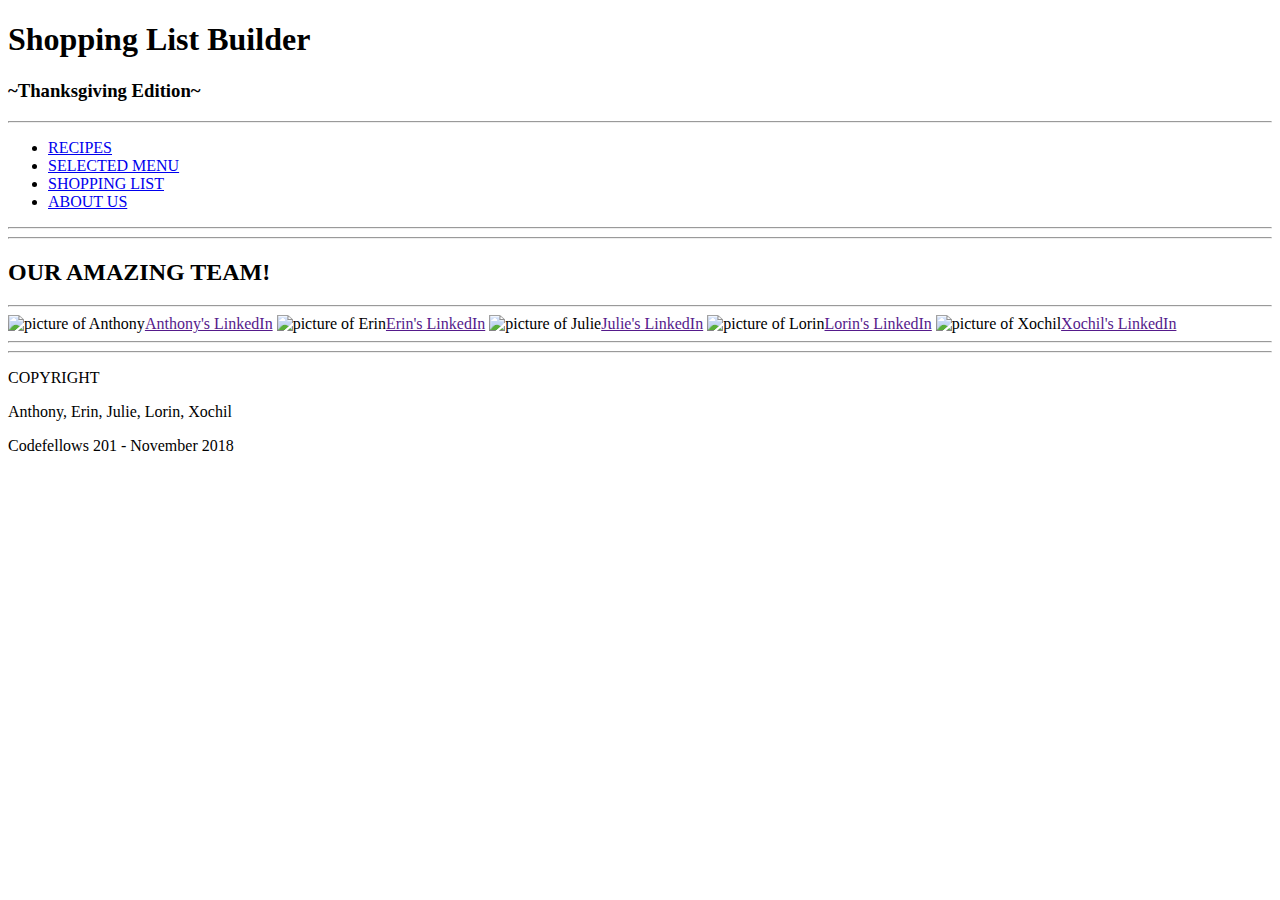
==== about.html @ 5b678d1a "about me scaffolding" ====
<!DOCTYPE html>
<html lang="en">
<head>
    <meta charset="UTF-8">
    <meta name="viewport" content="width=device-width, initial-scale=1.0">
    <meta http-equiv="X-UA-Compatible" content="ie=edge">
    <title>About Us</title>
</head>
<body>
    <h1 class="header-title">
        Shopping List Builder
    </h1>
    <h3 class="thanksgiving-edition">~Thanksgiving Edition~</h3>
    <nav>
        <hr>
        <ul>
            <li><a href="./index.html">RECIPES</a></li>
            <li><a href="./menu.html">SELECTED MENU</a></li>
            <li><a href="./list.html">SHOPPING LIST</a></li>
            <li><a href="./about.html">ABOUT US</a></li>
        </ul>
        <hr>
    </nav>
    <div class="photo-break"></div>
    <div>
        <hr>
        <h2>OUR AMAZING TEAM!</h2>
        <hr>
    </div>
    <div class="team-images">
        <img src="./images/aboutUs/anthony.png" alt="picture of Anthony"><a href="">Anthony's LinkedIn</a>
        <img src="./images/aboutUs/erin.png" alt="picture of Erin"><a href="">Erin's LinkedIn</a>
        <img src="./images/aboutUs/julie.png" alt="picture of Julie"><a href="">Julie's LinkedIn</a>
        <img src="./images/aboutUs/lorin.png" alt="picture of Lorin"><a href="">Lorin's LinkedIn</a>
        <img src="./images/aboutUs/xochil.jpg" alt="picture of Xochil"><a href="">Xochil's LinkedIn</a>
    </div>
    <hr>
    <div class="photo-break"></div>
    <hr>
</body>
<footer>
    <p>COPYRIGHT</p>
    <p>Anthony, Erin, Julie, Lorin, Xochil</p>
    <p>Codefellows 201 - November 2018</p>
</footer>
</html>
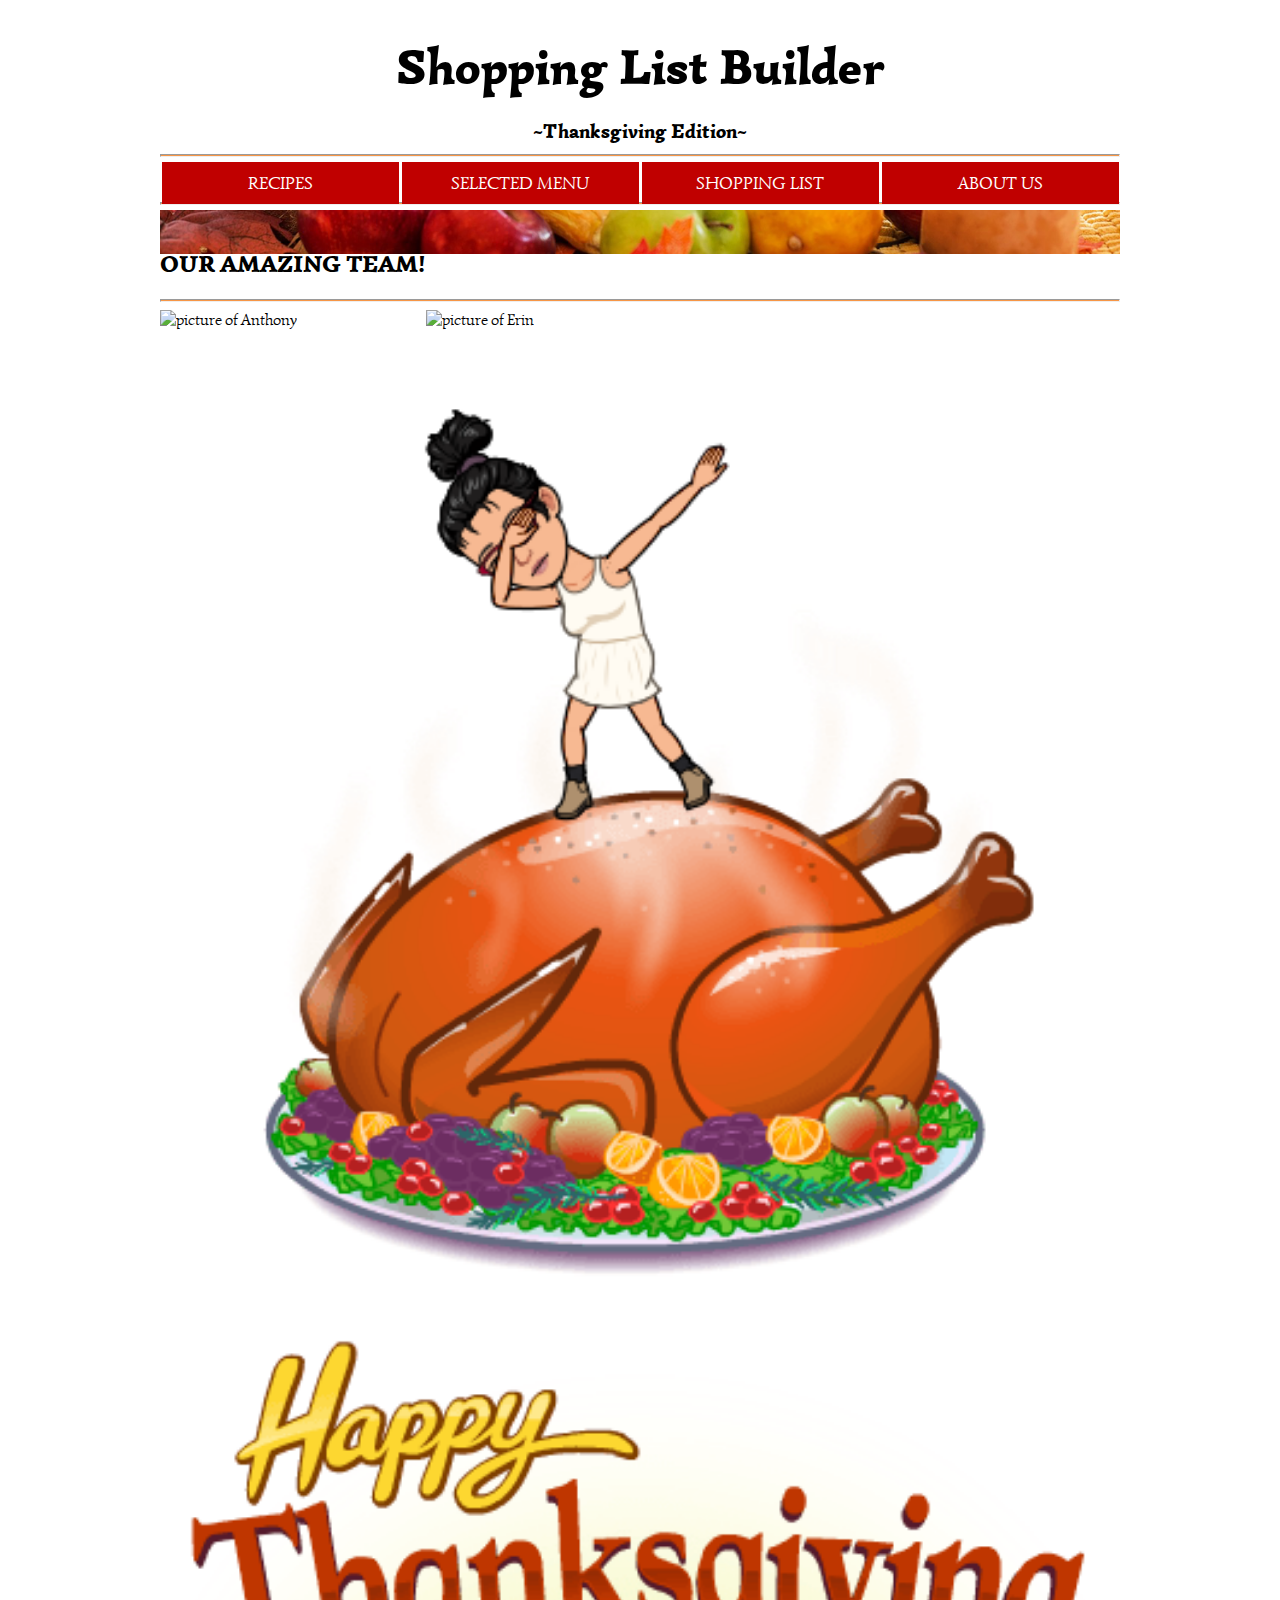
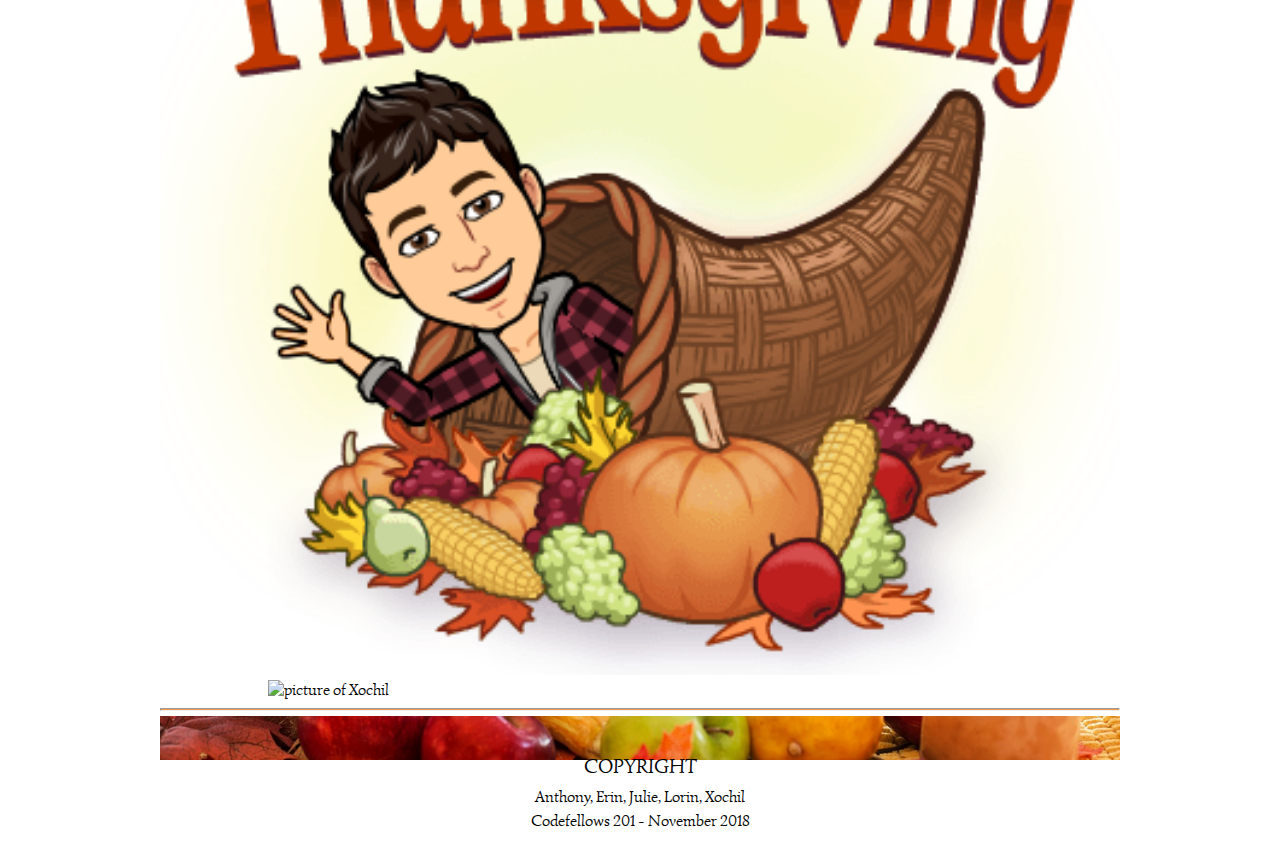
==== commit ee40857b: "Erin played with index.html css, updated css links on other html pages, built main dish recipe objec" ====
--- a/about.html
+++ b/about.html
@@ -5,23 +5,31 @@
     <meta name="viewport" content="width=device-width, initial-scale=1.0">
     <meta http-equiv="X-UA-Compatible" content="ie=edge">
     <title>About Us</title>
+    <link rel="icon" type="image/jpg" href="images/cornucopia-favicon-32px.png">
+    <link rel="stylesheet" href="./css/reset.css">
+    <link rel="stylesheet" href="./css/style.css">
+    <link href="https://fonts.googleapis.com/css?family=Amatic+SC|Handlee|Merienda|Neucha|Over+the+Rainbow|Rock+Salt|Satisfy|Shadows+Into+Light|Simonetta" rel="stylesheet">
 </head>
 <body>
-    <h1 class="header-title">
-        Shopping List Builder
-    </h1>
-    <h3 class="thanksgiving-edition">~Thanksgiving Edition~</h3>
-    <nav>
-        <hr>
-        <ul>
-            <li><a href="./index.html">RECIPES</a></li>
-            <li><a href="./menu.html">SELECTED MENU</a></li>
-            <li><a href="./list.html">SHOPPING LIST</a></li>
-            <li><a href="./about.html">ABOUT US</a></li>
-        </ul>
-        <hr>
-    </nav>
-    <div class="photo-break"></div>
+    <header>
+        <h1 class="header-title">
+            Shopping List Builder
+        </h1>
+        <h3 class="thanksgiving-edition">~Thanksgiving Edition~</h3>
+        <nav>
+            <hr>
+            <ul>
+                <li><a href="./index.html">RECIPES</a></li>
+                <li><a href="./menu.html">SELECTED MENU</a></li>
+                <li><a href="./list.html">SHOPPING LIST</a></li>
+                <li><a href="./about.html">ABOUT US</a></li>
+            </ul>
+            <hr>
+        </nav>
+    </header>
+    <div class="photo-break">
+            <img src="images/fruit-banner.png" alt="Fruit Banner">
+    </div>
     <div>
         <hr>
         <h2>OUR AMAZING TEAM!</h2>
@@ -35,7 +43,9 @@
         <img src="./images/aboutUs/xochil.jpg" alt="picture of Xochil"><a href="">Xochil's LinkedIn</a>
     </div>
     <hr>
-    <div class="photo-break"></div>
+    <div class="photo-break">
+            <img src="images/fruit-banner.png" alt="Fruit Banner">
+    </div>
     <hr>
 </body>
 <footer>
--- a/css/style.css
+++ b/css/style.css
@@ -0,0 +1,180 @@
+/* Font Families */
+/* font-family: 'Simonetta', cursive;
+font-family: 'Shadows Into Light', cursive;
+font-family: 'Amatic SC', cursive;
+font-family: 'Satisfy', cursive;
+font-family: 'Handlee', cursive;
+font-family: 'Merienda', cursive;
+font-family: 'Neucha', cursive;
+font-family: 'Rock Salt', cursive;
+font-family: 'Over the Rainbow', cursive; */
+
+header {
+  text-align: center;
+  font-family: 'Simonetta', cursive;
+}
+
+header h1 {
+  font-size: 50px;
+}
+
+header h3 {
+  font-size: 20px;
+  margin-top: -15px;
+  margin-bottom: 10px;
+}
+
+nav hr:first-child{
+  margin-bottom: 15px;
+}
+
+header h2 {
+  margin-top: 10px;
+  margin-bottom: 10px;
+}
+
+nav ul {
+  width: 960px;
+  list-style-type: none;
+  padding-left: 0;
+  margin: auto;
+}
+
+nav ul li{
+  display: inline-block;
+  background-color: rgb(192,0,0);
+  width: 217px;
+  padding: 10px;
+  margin-top: -10px;
+  margin-bottom: -10px;
+  text-align: center;
+  font-size: 18px;
+}
+
+a{
+  text-decoration: none;
+  color: white;
+}
+
+body{
+  width: 960px;
+  margin: auto;
+  font-family: 'Simonetta', cursive;
+}
+
+body img{
+  width: 960px;
+}
+
+hr{
+  height: 1px;
+  background-color: rgb(247,150,70);
+}
+
+.course-title > h2{
+  margin-top: 10px;
+  margin-bottom: 10px;
+  width: 200px;
+  margin: auto;
+  text-align: center;
+}
+
+.course > ul{
+  padding: 0;
+  margin-top: 20px;
+  margin-bottom: 20px;
+}
+
+.course > ul > li{
+  width: 305px;
+  height: 305px;
+  background-color: rgb(247,150,70);
+  display: inline-block;
+  list-style-type: none;
+  text-align: center;
+  color: white;
+  border-radius: 15px;
+}
+
+h5{
+  text-align: left;
+  margin-left: 50px;
+  margin-top: -1px;
+  font-style: italic;
+  font-size: 9px;
+}
+
+.course > ul > li > img {
+  width: 200px;
+  margin-left: 50px;
+  margin-right: 50px;
+  border: 3px solid rgb(192,0,0);
+  border-radius: 15px;
+}
+
+.course > ul > li > h4 {
+  margin-bottom: 5px;
+  margin-top: 12px;
+}
+
+.course > ul > :first-child{
+  margin-right: 19px;
+}
+
+.course > ul > :last-child{
+  margin-left: 19px;
+}
+
+.sel {
+  width: 100px;
+  float: left;
+  height: 23px;
+  margin-left: 50px;
+  margin-top: -8px;
+}
+
+input {
+  background-color: rgb(192,0,0);
+  color: white;
+  font-family: 'Simonetta', cursive;
+  padding: 4px 8px;
+  border-radius: 5px;
+  font-size: 12px;
+  float: right;
+  margin-right: 50px;
+  margin-top: -8px;
+
+}
+
+div.photo-break {
+  width: 960px;
+  height: 4px;
+}
+
+div.photo-break img {
+  margin-top: -3px;
+}
+
+button {
+  background-color: rgb(133, 190, 100);
+  font-family: 'Simonetta', cursive;
+  color: white;
+  font-size: 25px;
+  margin-top: -3px;
+  width: 200px;
+  margin-left: 375px;
+  margin-bottom: 1px;
+  border-color: 1px solid white;
+}
+footer {
+  font-family: 'Simonetta', cursive;
+  text-align: center;
+}
+
+footer p:first-child {
+  font-size: 20px;
+}
+
+footer p:nth-child(2) , p:nth-child(3) {
+  margin-top: -12px;
+}
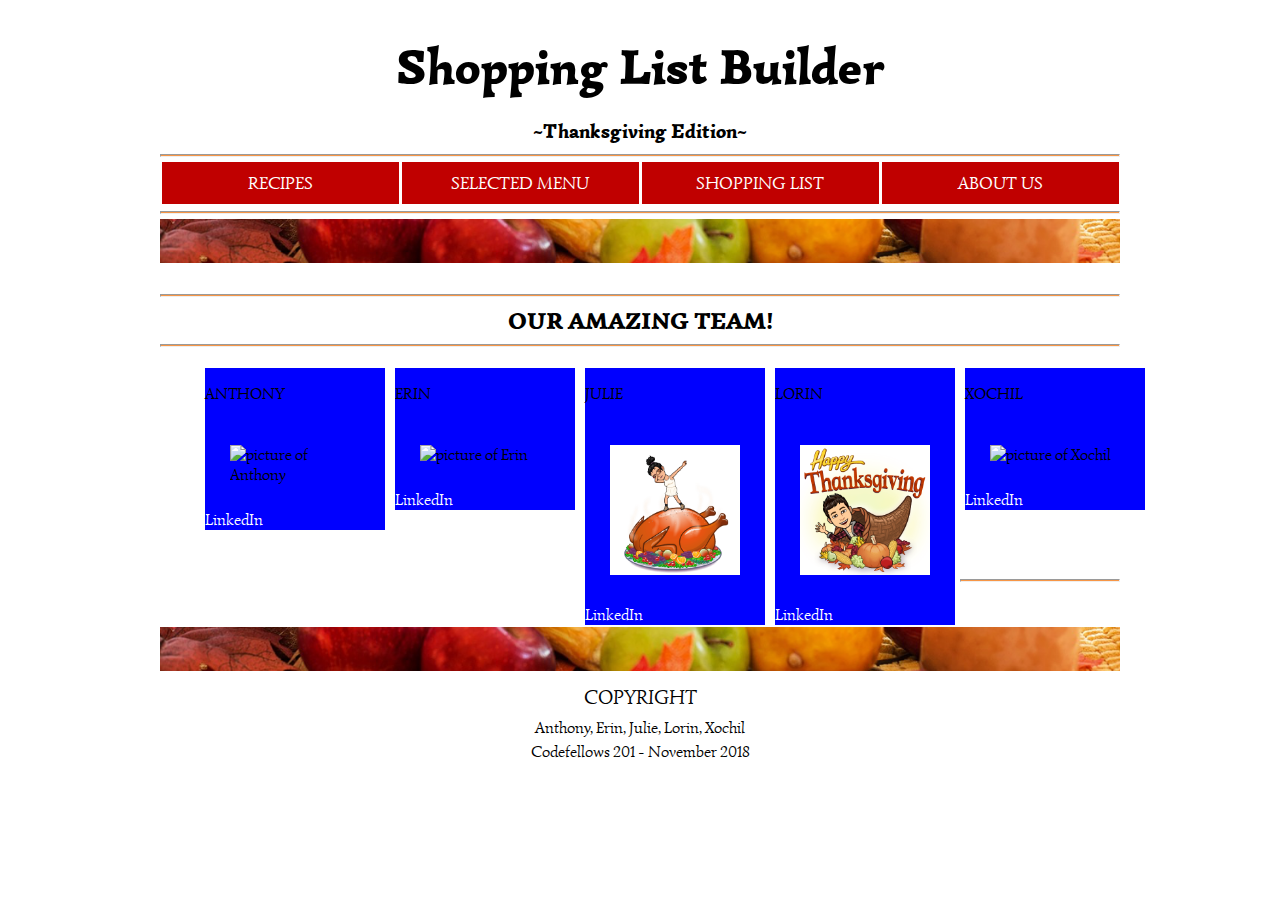
==== commit 0683740e: "Xochil & Erin made dynamic button on the main page!" ====
--- a/about.html
+++ b/about.html
@@ -8,6 +8,7 @@
     <link rel="icon" type="image/jpg" href="images/cornucopia-favicon-32px.png">
     <link rel="stylesheet" href="./css/reset.css">
     <link rel="stylesheet" href="./css/style.css">
+    <link rel="stylesheet" href="./css/aboutus.css">
     <link href="https://fonts.googleapis.com/css?family=Amatic+SC|Handlee|Merienda|Neucha|Over+the+Rainbow|Rock+Salt|Satisfy|Shadows+Into+Light|Simonetta" rel="stylesheet">
 </head>
 <body>
@@ -36,11 +37,13 @@
         <hr>
     </div>
     <div class="team-images">
-        <img src="./images/aboutUs/anthony.png" alt="picture of Anthony"><a href="">Anthony's LinkedIn</a>
-        <img src="./images/aboutUs/erin.png" alt="picture of Erin"><a href="">Erin's LinkedIn</a>
-        <img src="./images/aboutUs/julie.png" alt="picture of Julie"><a href="">Julie's LinkedIn</a>
-        <img src="./images/aboutUs/lorin.png" alt="picture of Lorin"><a href="">Lorin's LinkedIn</a>
-        <img src="./images/aboutUs/xochil.jpg" alt="picture of Xochil"><a href="">Xochil's LinkedIn</a>
+        <ul>
+            <li><p>ANTHONY</p><img src="./images/aboutUs/anthony.png" alt="picture of Anthony"><a href="https://www.linkedin.com/in/anthonytriplett/" target = "_blank">LinkedIn</a></li>
+            <li><p>ERIN</p><img src="./images/aboutUs/erin.png" alt="picture of Erin"><a href="https://www.linkedin.com/in/erin-trainor-357301a1/" target = "_blank">LinkedIn</a></li>
+            <li><p>JULIE</p><img src="./images/aboutUs/julie.png" alt="picture of Julie"><a href="https://www.linkedin.com/in/julie-ly-/" target = "_blank">LinkedIn</a></li>
+            <li><p>LORIN</p><img src="./images/aboutUs/lorin.png" alt="picture of Lorin"><a href="https://www.linkedin.com/in/lorin-stewart-b02762157/" target = "_blank">LinkedIn</a></li>
+            <li><p>XOCHIL</p><img src="./images/aboutUs/xochil.jpg" alt="picture of Xochil"><a href="https://www.linkedin.com/in/xochilsquaglia/" target = "_blank">LinkedIn</a></li>
+        </ul>
     </div>
     <hr>
     <div class="photo-break">
--- a/css/style.css
+++ b/css/style.css
@@ -42,13 +42,17 @@
 
 nav ul li{
   display: inline-block;
-  background-color: rgb(192,0,0);
+  background-color: rgb(192, 0, 0);
   width: 217px;
   padding: 10px;
   margin-top: -10px;
-  margin-bottom: -10px;
+  margin-bottom: -1px;
   text-align: center;
   font-size: 18px;
+}
+
+nav ul li:hover{
+  background-color: rgb(110, 0, 0);
 }
 
 a{
@@ -64,6 +68,7 @@
 
 body img{
   width: 960px;
+  margin-top: 3px;
 }
 
 hr{
@@ -94,6 +99,7 @@
   text-align: center;
   color: white;
   border-radius: 15px;
+  box-shadow: 4px 5px 2px rgb(150,0,0);
 }
 
 h5{
@@ -102,13 +108,22 @@
   margin-top: -1px;
   font-style: italic;
   font-size: 9px;
+  width: 100px;
+}
+
+h5.serving-size {
+  width: 100px;
+  float: right;
+  margin-right: 50px;
+  text-align: right;
+  margin-bottom: -30px;
 }
 
 .course > ul > li > img {
   width: 200px;
   margin-left: 50px;
   margin-right: 50px;
-  border: 3px solid rgb(192,0,0);
+  border: 3px solid rgb(192, 0, 0);
   border-radius: 15px;
 }
 
@@ -126,49 +141,94 @@
 }
 
 .sel {
-  width: 100px;
+  width: 95px;
   float: left;
-  height: 23px;
+  height: 28.4px;
   margin-left: 50px;
   margin-top: -8px;
+  font-family: 'Simonetta', cursive;
+  border: 2px solid rgb(192, 0, 0);
+  border-radius: 5px;
+  box-shadow: 0 2px 0 0 rgb(150, 0, 0);
 }
 
 input {
-  background-color: rgb(192,0,0);
+  background-color: rgb(192, 0, 0);
   color: white;
   font-family: 'Simonetta', cursive;
   padding: 4px 8px;
   border-radius: 5px;
   font-size: 12px;
   float: right;
-  margin-right: 50px;
-  margin-top: -8px;
-
-}
+  margin-top: -28px;
+  margin-left: 150px;
+  box-shadow: 0 4px 0 0 rgb(150, 0, 0);
+}
+
+input:active {
+  box-shadow: none;
+}
+
+input:hover {
+  background-color: rgb(110, 0, 0);
+}
+
+input:focus {
+  outline: 0 !important;
+}
+
+/* .selected > fieldset > {
+  background-color: rgb yellow;
+} */
 
 div.photo-break {
   width: 960px;
-  height: 4px;
+  height: 20px;
+  margin-bottom: 27px;
 }
 
 div.photo-break img {
   margin-top: -3px;
+  
 }
 
 button {
-  background-color: rgb(133, 190, 100);
+  background-color: rgb(192, 0, 0);
   font-family: 'Simonetta', cursive;
   color: white;
   font-size: 25px;
-  margin-top: -3px;
+  margin-top: 10px;
   width: 200px;
   margin-left: 375px;
-  margin-bottom: 1px;
+  margin-bottom: 17px;
   border-color: 1px solid white;
-}
+  box-shadow: 0 4px 0 0 rgb(150, 0, 0);
+  border-radius: 5px;
+}
+
+button:active {
+  box-shadow: none;
+}
+
+button:hover {
+  background-color: rgb(110, 0, 0);
+}
+
+button:focus {
+  outline: 0 !important;
+}
+
+fieldset {
+  border: 0px;
+  width: 200px;
+  padding: 0px;
+}
+
 footer {
   font-family: 'Simonetta', cursive;
   text-align: center;
+  margin-top: 20px;
+  margin-bottom: 20px;
 }
 
 footer p:first-child {
--- a/css/aboutus.css
+++ b/css/aboutus.css
@@ -0,0 +1,37 @@
+body {
+  width:960px;
+}
+
+div.photo-break {
+  position: float;
+  width: 960x;
+  height: 45px; /*the height did nothing*/
+}
+
+h2 {
+  margin: 5px;
+  text-align: center;
+}
+
+.team-images {
+  width: 960px;
+}
+.team-images ul {
+  width: 960px;
+  height: 200px;
+}
+
+.team-images ul li {
+  float: left;
+  width: 180px;
+  list-style-type: none;
+  margin: 5px;
+  background-color: blue;
+}
+
+
+.team-images img {
+  width: 130px;
+  height: 130px;
+  margin: 25px;
+}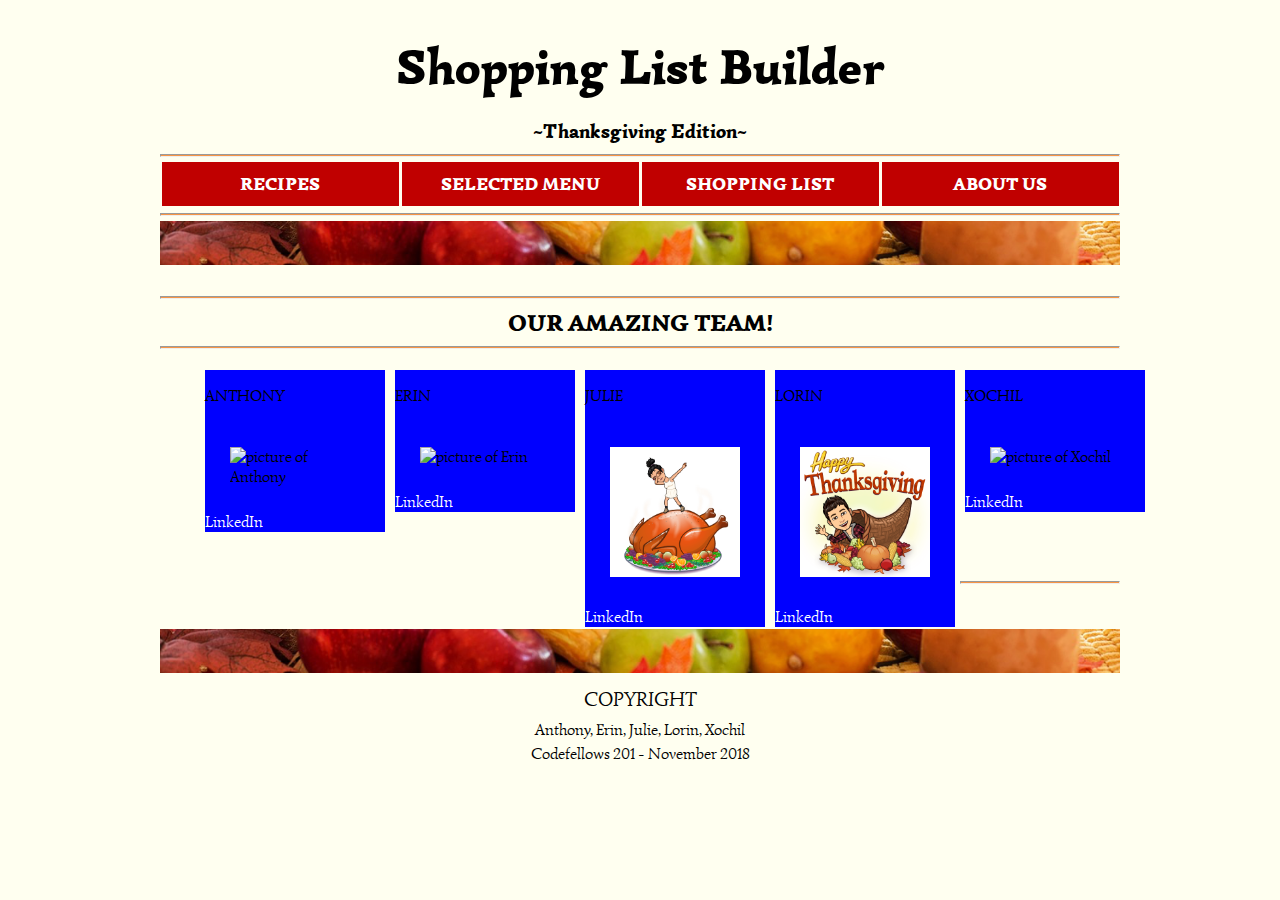
==== commit d0d0c532: "julie cleaned up comments, file refs for css, added note to readme about reset css" ====
--- a/about.html
+++ b/about.html
@@ -6,7 +6,6 @@
     <meta http-equiv="X-UA-Compatible" content="ie=edge">
     <title>About Us</title>
     <link rel="icon" type="image/jpg" href="images/cornucopia-favicon-32px.png">
-    <link rel="stylesheet" href="./css/reset.css">
     <link rel="stylesheet" href="./css/style.css">
     <link rel="stylesheet" href="./css/aboutus.css">
     <link href="https://fonts.googleapis.com/css?family=Amatic+SC|Handlee|Merienda|Neucha|Over+the+Rainbow|Rock+Salt|Satisfy|Shadows+Into+Light|Simonetta" rel="stylesheet">
--- a/css/style.css
+++ b/css/style.css
@@ -49,6 +49,7 @@
   margin-bottom: -1px;
   text-align: center;
   font-size: 18px;
+  font-weight: bold;
 }
 
 nav ul li:hover{
@@ -64,6 +65,7 @@
   width: 960px;
   margin: auto;
   font-family: 'Simonetta', cursive;
+  background-color: ivory;
 }
 
 body img{
@@ -189,7 +191,6 @@
 
 div.photo-break img {
   margin-top: -3px;
-  
 }
 
 button {
@@ -204,6 +205,7 @@
   border-color: 1px solid white;
   box-shadow: 0 4px 0 0 rgb(150, 0, 0);
   border-radius: 5px;
+  padding:4px;
 }
 
 button:active {
@@ -215,6 +217,366 @@
 }
 
 button:focus {
+  outline: 0 !important;
+}
+
+#a1-clicked {
+  background-color: rgb(142, 165, 67);
+  font-family: 'Simonetta', cursive;
+  box-shadow: 0 4px 0 0 rgb(42, 49, 20);
+  border-color: 1px solid white;
+  width: 69.94px;
+  margin-left: 180px;
+  color:white;
+}
+
+#a1-clicked:active {
+  box-shadow: none;
+}
+
+#a1-clicked:hover {
+  background-color: rgb(72, 83, 34);
+}
+
+#a1-clicked:focus {
+  outline: 0 !important;
+}
+
+#a2-clicked {
+  background-color: rgb(142, 165, 67);
+  font-family: 'Simonetta', cursive;
+  box-shadow: 0 4px 0 0 rgb(42, 49, 20);
+  border-color: 1px solid white;
+  width: 69.94px;
+  margin-left: 180px;
+  color:white;
+}
+
+#a2-clicked:active {
+  box-shadow: none;
+}
+
+#a2-clicked:hover {
+  background-color: rgb(72, 83, 34);
+}
+
+#a2-clicked:focus {
+  outline: 0 !important;
+}
+
+#a3-clicked {
+  background-color: rgb(142, 165, 67);
+  font-family: 'Simonetta', cursive;
+  box-shadow: 0 4px 0 0 rgb(42, 49, 20);
+  border-color: 1px solid white;
+  width: 69.94px;
+  margin-left: 180px;
+  color:white;
+}
+
+#a3-clicked:active {
+  box-shadow: none;
+}
+
+#a3-clicked:hover {
+  background-color: rgb(72, 83, 34);
+}
+
+#a3-clicked:focus {
+  outline: 0 !important;
+}
+
+#m1-clicked {
+  background-color: rgb(142, 165, 67);
+  font-family: 'Simonetta', cursive;
+  box-shadow: 0 4px 0 0 rgb(42, 49, 20);
+  border-color: 1px solid white;
+  width: 69.94px;
+  margin-left: 180px;
+  color:white;
+}
+
+#m1-clicked:active {
+  box-shadow: none;
+}
+
+#m1-clicked:hover {
+  background-color: rgb(72, 83, 34);
+}
+
+#m1-clicked:focus {
+  outline: 0 !important;
+}
+
+#m2-clicked {
+  background-color: rgb(142, 165, 67);
+  font-family: 'Simonetta', cursive;
+  box-shadow: 0 4px 0 0 rgb(42, 49, 20);
+  border-color: 1px solid white;
+  width: 69.94px;
+  margin-left: 180px;
+  color:white;
+}
+
+#m2-clicked:active {
+  box-shadow: none;
+}
+
+#m2-clicked:hover {
+  background-color: rgb(72, 83, 34);
+}
+
+#m2-clicked:focus {
+  outline: 0 !important;
+}
+
+#m3-clicked {
+  background-color: rgb(142, 165, 67);
+  font-family: 'Simonetta', cursive;
+  box-shadow: 0 4px 0 0 rgb(42, 49, 20);
+  border-color: 1px solid white;
+  width: 69.94px;
+  margin-left: 180px;
+  color:white;
+}
+
+#m3-clicked:active {
+  box-shadow: none;
+}
+
+#m3-clicked:hover {
+  background-color: rgb(72, 83, 34);
+}
+
+#m3-clicked:focus {
+  outline: 0 !important;
+}
+
+#s1-clicked {
+  background-color: rgb(142, 165, 67);
+  font-family: 'Simonetta', cursive;
+  box-shadow: 0 4px 0 0 rgb(42, 49, 20);
+  border-color: 1px solid white;
+  width: 69.94px;
+  margin-left: 180px;
+  color:white;
+}
+
+#s1-clicked:active {
+  box-shadow: none;
+}
+
+#s1-clicked:hover {
+  background-color: rgb(72, 83, 34);
+}
+
+#s1-clicked:focus {
+  outline: 0 !important;
+}
+
+#s2-clicked {
+  background-color: rgb(142, 165, 67);
+  font-family: 'Simonetta', cursive;
+  box-shadow: 0 4px 0 0 rgb(42, 49, 20);
+  border-color: 1px solid white;
+  width: 69.94px;
+  margin-left: 180px;
+  color:white;
+}
+
+#s2-clicked:active {
+  box-shadow: none;
+}
+
+#s2-clicked:hover {
+  background-color: rgb(72, 83, 34);
+}
+
+#s2-clicked:focus {
+  outline: 0 !important;
+}
+
+#s3-clicked {
+  background-color: rgb(142, 165, 67);
+  font-family: 'Simonetta', cursive;
+  box-shadow: 0 4px 0 0 rgb(42, 49, 20);
+  border-color: 1px solid white;
+  width: 69.94px;
+  margin-left: 180px;
+  color:white;
+}
+
+#s3-clicked:active {
+  box-shadow: none;
+}
+
+#s3-clicked:hover {
+  background-color: rgb(72, 83, 34);
+}
+
+#s3-clicked:focus {
+  outline: 0 !important;
+}
+
+/* #s4-clicked {
+  background-color: rgb(142, 165, 67);
+  font-family: 'Simonetta', cursive;
+  box-shadow: 0 4px 0 0 rgb(42, 49, 20);
+  border-color: 1px solid white;
+  width: 69.94px;
+  margin-left: 180px;
+  color:white;
+}
+
+#s5-clicked {
+  background-color: rgb(142, 165, 67);
+  font-family: 'Simonetta', cursive;
+  box-shadow: 0 4px 0 0 rgb(42, 49, 20);
+  border-color: 1px solid white;
+  width: 69.94px;
+  margin-left: 180px;
+  color:white;
+}
+
+#s6-clicked {
+  background-color: rgb(142, 165, 67);
+  font-family: 'Simonetta', cursive;
+  box-shadow: 0 4px 0 0 rgb(42, 49, 20);
+  border-color: 1px solid white;
+  width: 69.94px;
+  margin-left: 180px;
+  color:white;
+} */
+
+#d1-clicked {
+  background-color: rgb(142, 165, 67);
+  font-family: 'Simonetta', cursive;
+  box-shadow: 0 4px 0 0 rgb(42, 49, 20);
+  border-color: 1px solid white;
+  width: 69.94px;
+  margin-left: 180px;
+  color:white;
+}
+
+#d1-clicked:active {
+  box-shadow: none;
+}
+
+#d1-clicked:hover {
+  background-color: rgb(72, 83, 34);
+}
+
+#d1-clicked:focus {
+  outline: 0 !important;
+}
+
+#d2-clicked {
+  background-color: rgb(142, 165, 67);
+  font-family: 'Simonetta', cursive;
+  box-shadow: 0 4px 0 0 rgb(42, 49, 20);
+  border-color: 1px solid white;
+  width: 69.94px;
+  margin-left: 180px;
+  color:white;
+}
+
+#d2-clicked:active {
+  box-shadow: none;
+}
+
+#d2-clicked:hover {
+  background-color: rgb(72, 83, 34);
+}
+
+#d2-clicked:focus {
+  outline: 0 !important;
+}
+
+#d3-clicked {
+  background-color: rgb(142, 165, 67);
+  font-family: 'Simonetta', cursive;
+  box-shadow: 0 4px 0 0 rgb(42, 49, 20);
+  border-color: 1px solid white;
+  width: 69.94px;
+  margin-left: 180px;
+  color:white;
+}
+
+#d3-clicked:active {
+  box-shadow: none;
+}
+
+#d3-clicked:hover {
+  background-color: rgb(72, 83, 34);
+}
+
+#d3-clicked:focus {
+  outline: 0 !important;
+}
+
+#b1-clicked {
+  background-color: rgb(142, 165, 67);
+  font-family: 'Simonetta', cursive;
+  box-shadow: 0 4px 0 0 rgb(42, 49, 20);
+  border-color: 1px solid white;
+  width: 69.94px;
+  margin-left: 180px;
+  color:white;
+}
+
+#b1-clicked:active {
+  box-shadow: none;
+}
+
+#b1-clicked:hover {
+  background-color: rgb(72, 83, 34);
+}
+
+#b1-clicked:focus {
+  outline: 0 !important;
+}
+
+#b2-clicked {
+  background-color: rgb(142, 165, 67);
+  font-family: 'Simonetta', cursive;
+  box-shadow: 0 4px 0 0 rgb(42, 49, 20);
+  border-color: 1px solid white;
+  width: 69.94px;
+  margin-left: 180px;
+  color:white;
+}
+
+#b2-clicked:active {
+  box-shadow: none;
+}
+
+#b2-clicked:hover {
+  background-color: rgb(72, 83, 34);
+}
+
+#b2-clicked:focus {
+  outline: 0 !important;
+}
+
+#b3-clicked {
+  background-color: rgb(142, 165, 67);
+  font-family: 'Simonetta', cursive;
+  box-shadow: 0 4px 0 0 rgb(42, 49, 20);
+  border-color: 1px solid white;
+  width: 69.94px;
+  margin-left: 180px;
+  color:white;
+}
+
+#b3-clicked:active {
+  box-shadow: none;
+}
+
+#b3-clicked:hover {
+  background-color: rgb(72, 83, 34);
+}
+
+#b3-clicked:focus {
   outline: 0 !important;
 }
 
